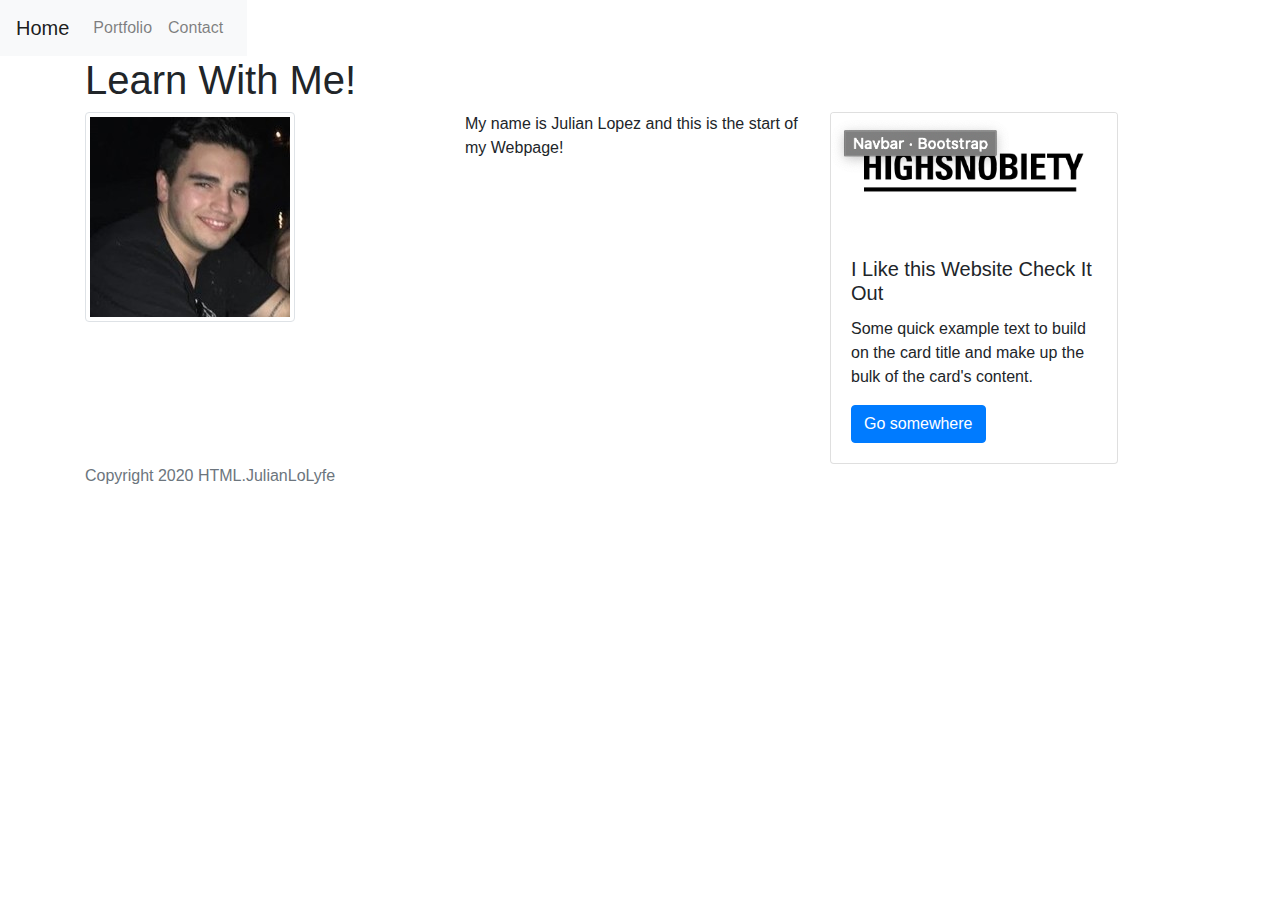
==== index.html @ 9eec33af "pulled index to main folder" ====
<!DOCTYPE html>
<html lang="en">

<head>
  <meta charset="UTF-8">
  <meta name="viewport" content="width=device-width, initial-scale=1.0">
  <meta http-equiv="X-UA-Compatible" content="ie=edge">
  <link rel="stylesheet" href="https://stackpath.bootstrapcdn.com/bootstrap/4.4.1/css/bootstrap.min.css"
    integrity="sha384-Vkoo8x4CGsO3+Hhxv8T/Q5PaXtkKtu6ug5TOeNV6gBiFeWPGFN9MuhOf23Q9Ifjh" crossorigin="anonymous">
  <link rel="stylesheet" type="text/css" href="Responsive-portfolio/style.css">
  <title>Main Page</title>
</head>

<body>
<div class="nav">
  <nav class="navbar navbar-expand-lg navbar-light bg-light">
    <a class="navbar-brand" href="index.html">Home</a>
    <button class="navbar-toggler" type="button" data-toggle="collapse" data-target="#navbarSupportedContent"
      aria-controls="navbarSupportedContent" aria-expanded="false" aria-label="Toggle navigation">
      <span class="navbar-toggler-icon"></span>
    </button>

    <div class="collapse navbar-collapse" id="navbarSupportedContent">
      <ul class="navbar-nav mr-auto">

        <li class="nav-item">
          <a class="nav-link" href="Responsive-portfolio/portfolio.html">Portfolio</a>
        </li>
        <li class="nav-item">
          <a class="nav-link" href="Responsive-portfolio/contact.html">Contact</a>
        </li>
      </ul>
    </div>
  </nav>
</div>  
  <div class="container">
    <div class="row">
      <div class="col-md-12">
        <h1>Learn With Me!</h1>
      </div>

    </div>
  </div>

  <div class="container">
    <div class="row">
      <div class="col-md-4">
        <img src="Assets/Images/Me.jpg" alt="..." class="img-thumbnail">
      </div>
      <div class="col-md-4">
        <p>My name is Julian Lopez and this is the start of my Webpage!</p>
      </div>
      <div class="card" style="width: 18rem;">
        <img src="Assets/Images/HighSnob.png" class="card-img-top" alt="HighSnob">
        <div class="card-body">
          <h5 class="card-title">I Like this Website Check It Out</h5>
          <p class="card-text">Some quick example text to build on the card title and make up the bulk of the card's content.</p>
          <a href="https://www.highsnobiety.com" class="btn btn-primary">Go somewhere</a>
        </div>
      </div>

    </div>

  </div>

  <div class="container">
      <footer>
        <span class="text-muted">Copyright 2020 HTML.JulianLoLyfe</span>
      </footer>
  </div>



  <script src="https://code.jquery.com/jquery-3.4.1.slim.min.js"
    integrity="sha384-J6qa4849blE2+poT4WnyKhv5vZF5SrPo0iEjwBvKU7imGFAV0wwj1yYfoRSJoZ+n"
    crossorigin="anonymous"></script>
  <script src="https://cdn.jsdelivr.net/npm/popper.js@1.16.0/dist/umd/popper.min.js"
    integrity="sha384-Q6E9RHvbIyZFJoft+2mJbHaEWldlvI9IOYy5n3zV9zzTtmI3UksdQRVvoxMfooAo"
    crossorigin="anonymous"></script>
  <script src="https://stackpath.bootstrapcdn.com/bootstrap/4.4.1/js/bootstrap.min.js"
    integrity="sha384-wfSDF2E50Y2D1uUdj0O3uMBJnjuUD4Ih7YwaYd1iqfktj0Uod8GCExl3Og8ifwB6"
    crossorigin="anonymous"></script>
</body>

</html>
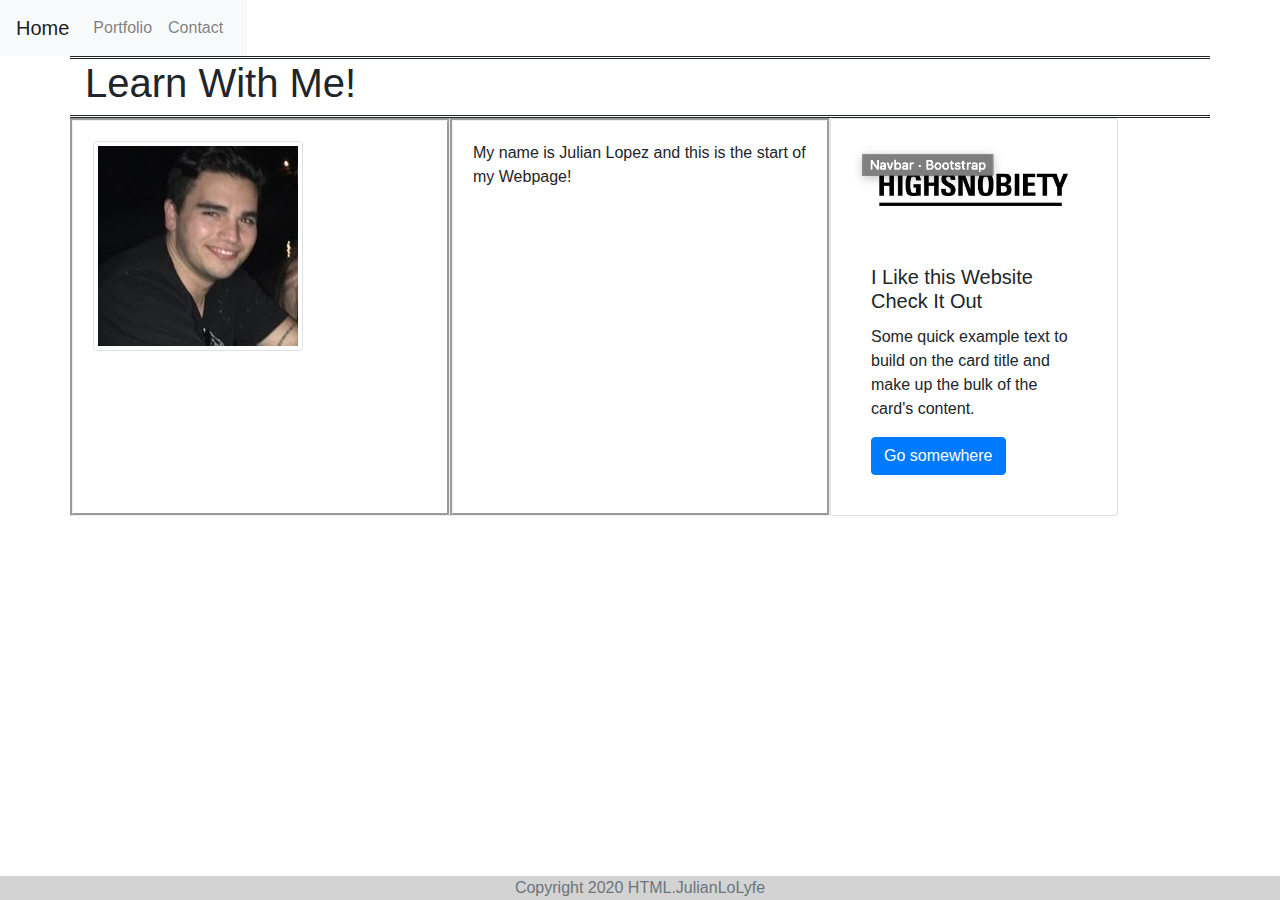
==== commit 4620065d: "pukked other html and css out of folder" ====
--- a/index.html
+++ b/index.html
@@ -7,7 +7,7 @@
   <meta http-equiv="X-UA-Compatible" content="ie=edge">
   <link rel="stylesheet" href="https://stackpath.bootstrapcdn.com/bootstrap/4.4.1/css/bootstrap.min.css"
     integrity="sha384-Vkoo8x4CGsO3+Hhxv8T/Q5PaXtkKtu6ug5TOeNV6gBiFeWPGFN9MuhOf23Q9Ifjh" crossorigin="anonymous">
-  <link rel="stylesheet" type="text/css" href="Responsive-portfolio/style.css">
+  <link rel="stylesheet" type="text/css" href="style.css">
   <title>Main Page</title>
 </head>
 
@@ -24,10 +24,10 @@
       <ul class="navbar-nav mr-auto">
 
         <li class="nav-item">
-          <a class="nav-link" href="Responsive-portfolio/portfolio.html">Portfolio</a>
+          <a class="nav-link" href="portfolio.html">Portfolio</a>
         </li>
         <li class="nav-item">
-          <a class="nav-link" href="Responsive-portfolio/contact.html">Contact</a>
+          <a class="nav-link" href="contact.html">Contact</a>
         </li>
       </ul>
     </div>
--- a/style.css
+++ b/style.css
@@ -0,0 +1,47 @@
+.row{
+    border-top: double;
+}
+
+
+footer{
+    position: fixed;
+    left: 0;
+    bottom: 0;
+    width: 100%;
+    background-color: lightgray;
+    color: white;
+    text-align: center;
+}
+
+.col-md-4{
+    padding: 20px;
+    border-style: groove;
+}
+.card{
+    padding: 20px;
+    border-style: groove;
+}
+
+
+.img{
+    max-width: 400px;
+    width: 100%;
+    object-fit: cover;
+    height: 400px;
+}
+
+iframe{
+    width: 100%;
+}
+
+
+
+form{
+    padding: 20px;
+    border-style:solid;
+    border-width: 2px;
+    display: block;
+    margin-left: auto;
+    margin-right: auto;
+    margin-top: 20px;
+}